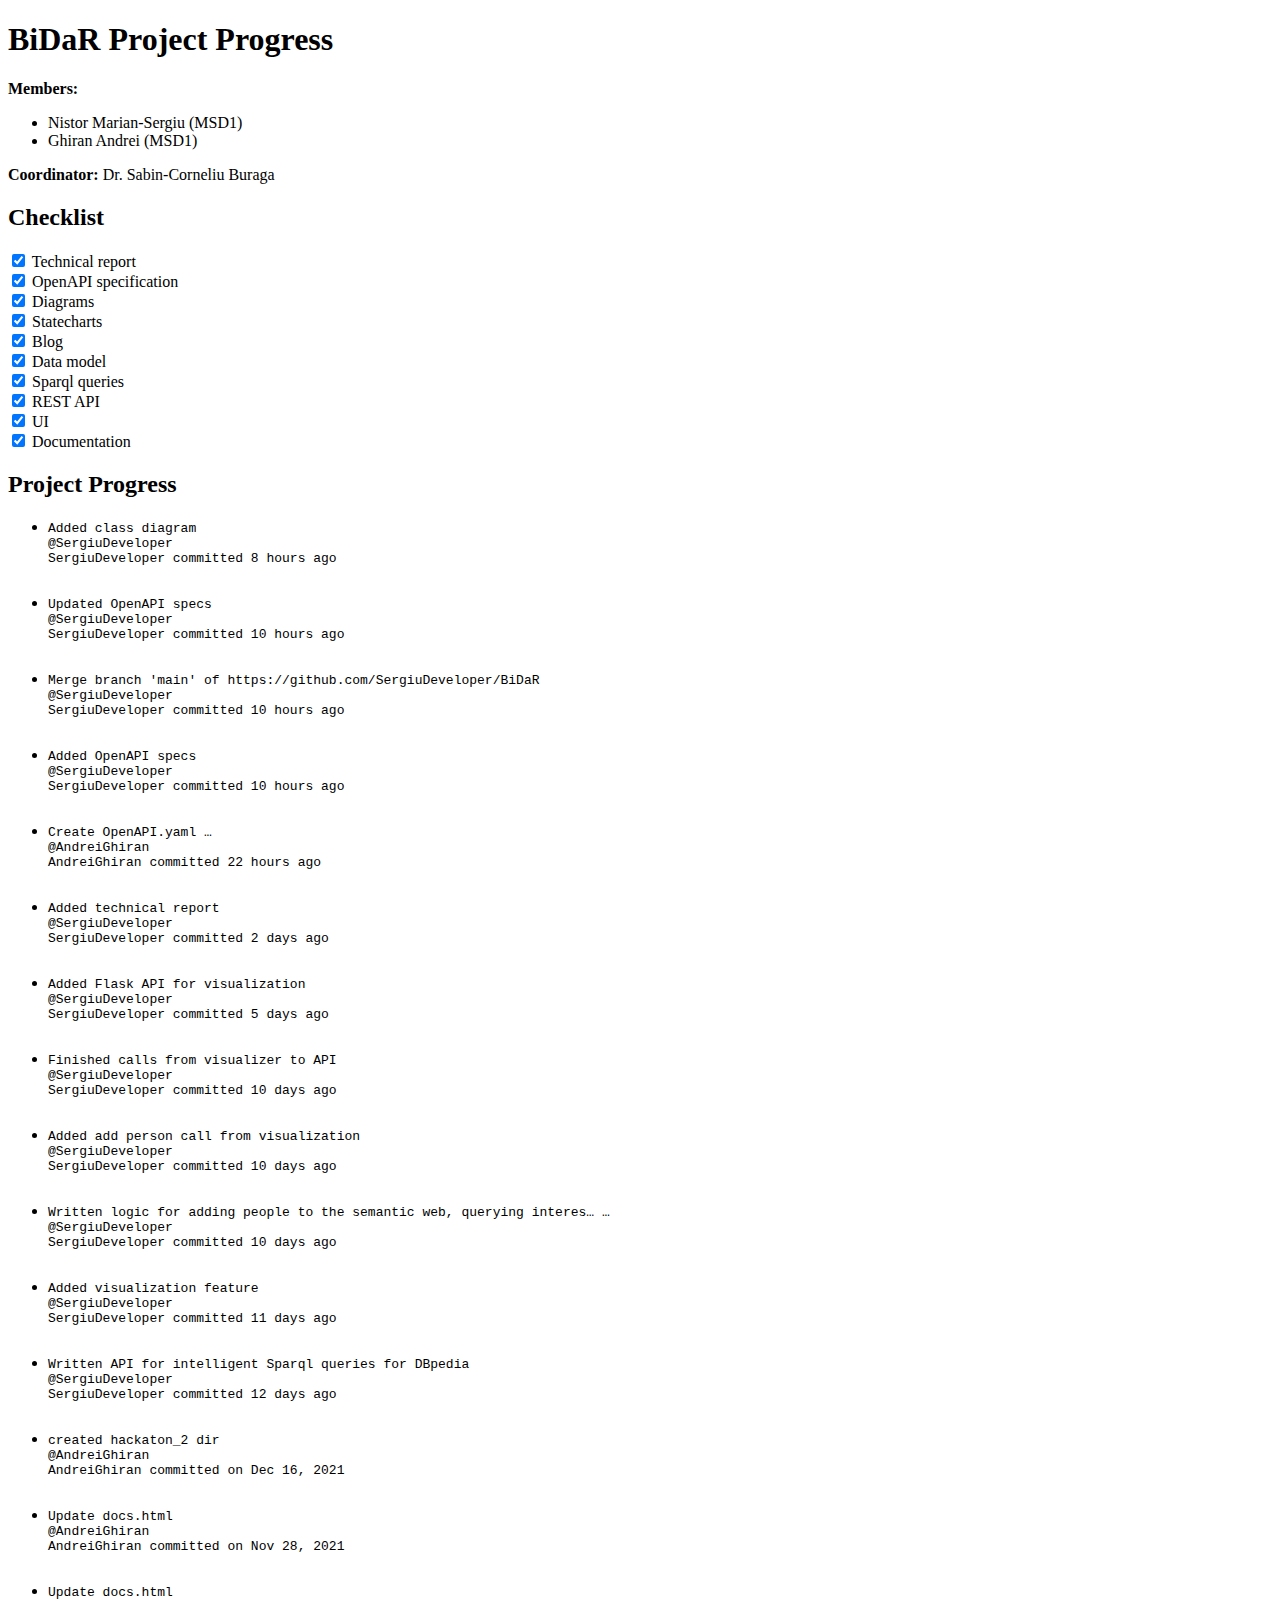
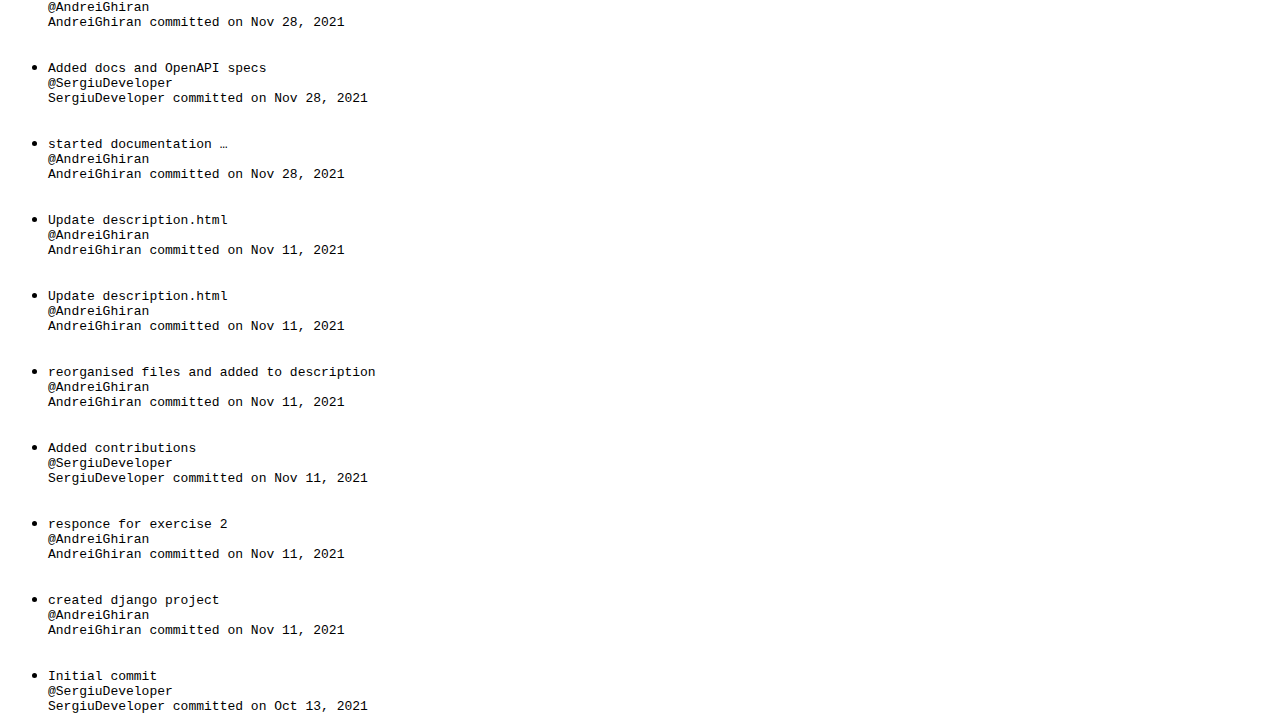
==== Docs/Blog/index.html @ fcbc8619 "Added Blog and Statechart" ====
<!DOCTYPE html>
<html>

<head>
    <meta name="keywords" content="project,infoiasi,wade,web">
    <title>BiDaR Project Progress</title>
</head>

<body>
    <h1>BiDaR Project Progress</h1>

    <div>
        <b>Members:</b>
        <ul>
            <li>Nistor Marian-Sergiu (MSD1)</li>
            <li>Ghiran Andrei (MSD1)</li>
        </ul>

        <b>Coordinator:</b> Dr. Sabin-Corneliu Buraga
    </div>

    <div>
        <h2>Checklist</h2>

        <input type="checkbox" onclick="return false;" checked="true" />
        <label>Technical report</label>
        <br>

        <input type="checkbox" onclick="return false;" checked="true" />
        <label>OpenAPI specification</label>
        <br>

        <input type="checkbox" onclick="return false;" checked="true" />
        <label>Diagrams</label>
        <br>

        <input type="checkbox" onclick="return false;" checked="true" />
        <label>Statecharts</label>
        <br>

        <input type="checkbox" onclick="return false;" checked="true" />
        <label>Blog</label>
        <br>

        <input type="checkbox" onclick="return false;" checked="true" />
        <label>Data model</label>
        <br>

        <input type="checkbox" onclick="return false;" checked="true" />
        <label>Sparql queries</label>
        <br>

        <input type="checkbox" onclick="return false;" checked="true" />
        <label>REST API</label>
        <br>

        <input type="checkbox" onclick="return false;" checked="true" />
        <label>UI</label>
        <br>

        <input type="checkbox" onclick="return false;" checked="true" />
        <label>Documentation</label>
        <br>
    </div>

    <div>
        <h2>Project Progress</h2>

        <ul>
            <li><pre>
Added class diagram
@SergiuDeveloper
SergiuDeveloper committed 8 hours ago
            </pre></li>

            <li><pre>
Updated OpenAPI specs
@SergiuDeveloper
SergiuDeveloper committed 10 hours ago
            </pre></li>

            <li><pre>
Merge branch 'main' of https://github.com/SergiuDeveloper/BiDaR
@SergiuDeveloper
SergiuDeveloper committed 10 hours ago
            </pre></li>

            <li><pre>
Added OpenAPI specs
@SergiuDeveloper
SergiuDeveloper committed 10 hours ago
            </pre></li>

            <li><pre>
Create OpenAPI.yaml …
@AndreiGhiran
AndreiGhiran committed 22 hours ago
            </pre></li>

            <li><pre>
Added technical report
@SergiuDeveloper
SergiuDeveloper committed 2 days ago
            </pre></li>

            <li><pre>
Added Flask API for visualization
@SergiuDeveloper
SergiuDeveloper committed 5 days ago
            </pre></li>

            <li><pre>
Finished calls from visualizer to API
@SergiuDeveloper
SergiuDeveloper committed 10 days ago
            </pre></li>

            <li><pre>
Added add person call from visualization
@SergiuDeveloper
SergiuDeveloper committed 10 days ago
            </pre></li>

            <li><pre>
Written logic for adding people to the semantic web, querying interes… …
@SergiuDeveloper
SergiuDeveloper committed 10 days ago
            </pre></li>

            <li><pre>
Added visualization feature
@SergiuDeveloper
SergiuDeveloper committed 11 days ago
            </pre></li>

            <li><pre>
Written API for intelligent Sparql queries for DBpedia
@SergiuDeveloper
SergiuDeveloper committed 12 days ago
            </pre></li>

            <li><pre>
created hackaton_2 dir
@AndreiGhiran
AndreiGhiran committed on Dec 16, 2021
            </pre></li>

            <li><pre>
Update docs.html
@AndreiGhiran
AndreiGhiran committed on Nov 28, 2021
            </pre></li>

            <li><pre>
Update docs.html
@AndreiGhiran
AndreiGhiran committed on Nov 28, 2021
            </pre></li>

            <li><pre>
Added docs and OpenAPI specs
@SergiuDeveloper
SergiuDeveloper committed on Nov 28, 2021
            </pre></li>

            <li><pre>
started documentation …
@AndreiGhiran
AndreiGhiran committed on Nov 28, 2021
            </pre></li>

            <li><pre>
Update description.html
@AndreiGhiran
AndreiGhiran committed on Nov 11, 2021
            </pre></li>

            <li><pre>
Update description.html        
@AndreiGhiran
AndreiGhiran committed on Nov 11, 2021
            </pre></li>

            <li><pre>
reorganised files and added to description
@AndreiGhiran
AndreiGhiran committed on Nov 11, 2021
            </pre></li>

            <li><pre>
Added contributions
@SergiuDeveloper
SergiuDeveloper committed on Nov 11, 2021
            </pre></li>

            <li><pre>
responce for exercise 2
@AndreiGhiran
AndreiGhiran committed on Nov 11, 2021
            </pre></li>

            <li><pre>
created django project
@AndreiGhiran
AndreiGhiran committed on Nov 11, 2021
            </pre></li>

            <li><pre>
Initial commit
@SergiuDeveloper
SergiuDeveloper committed on Oct 13, 2021
            </pre></li>
        </ul>
    </div>
</body>

</html>
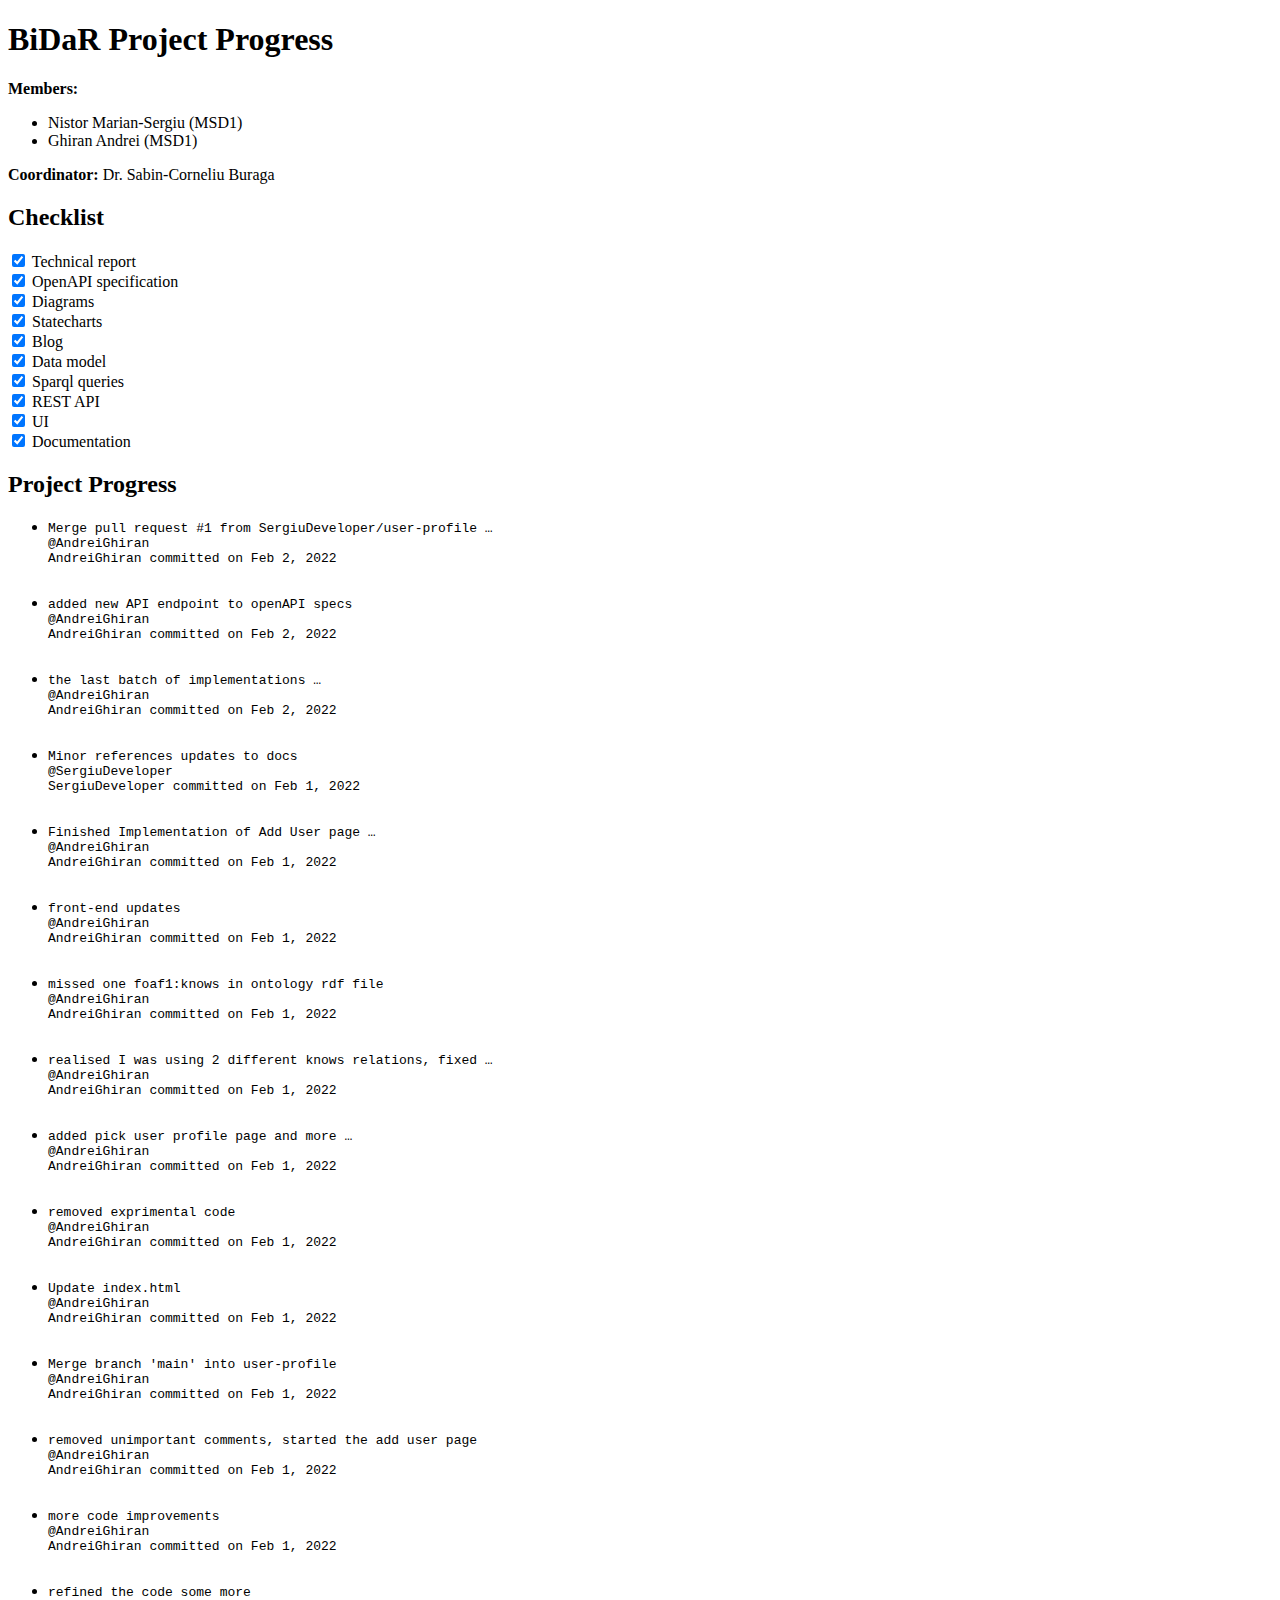
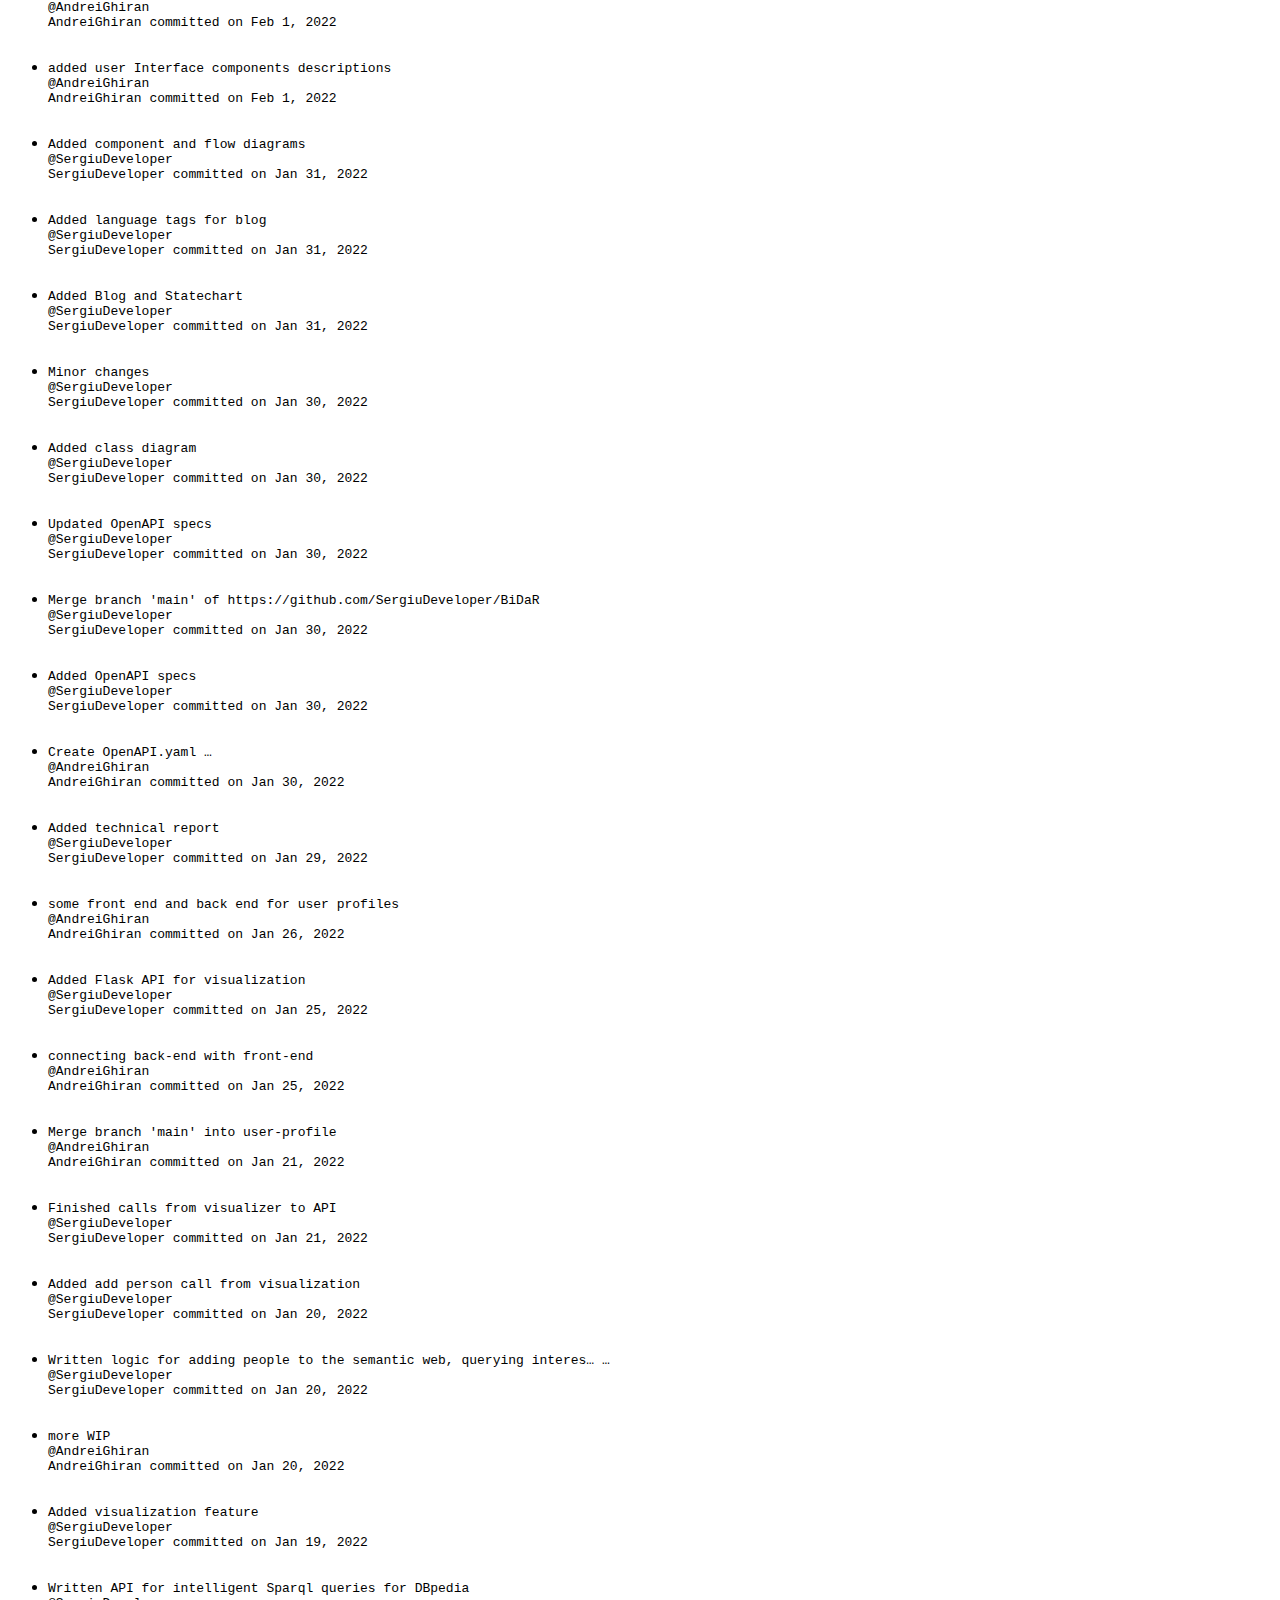
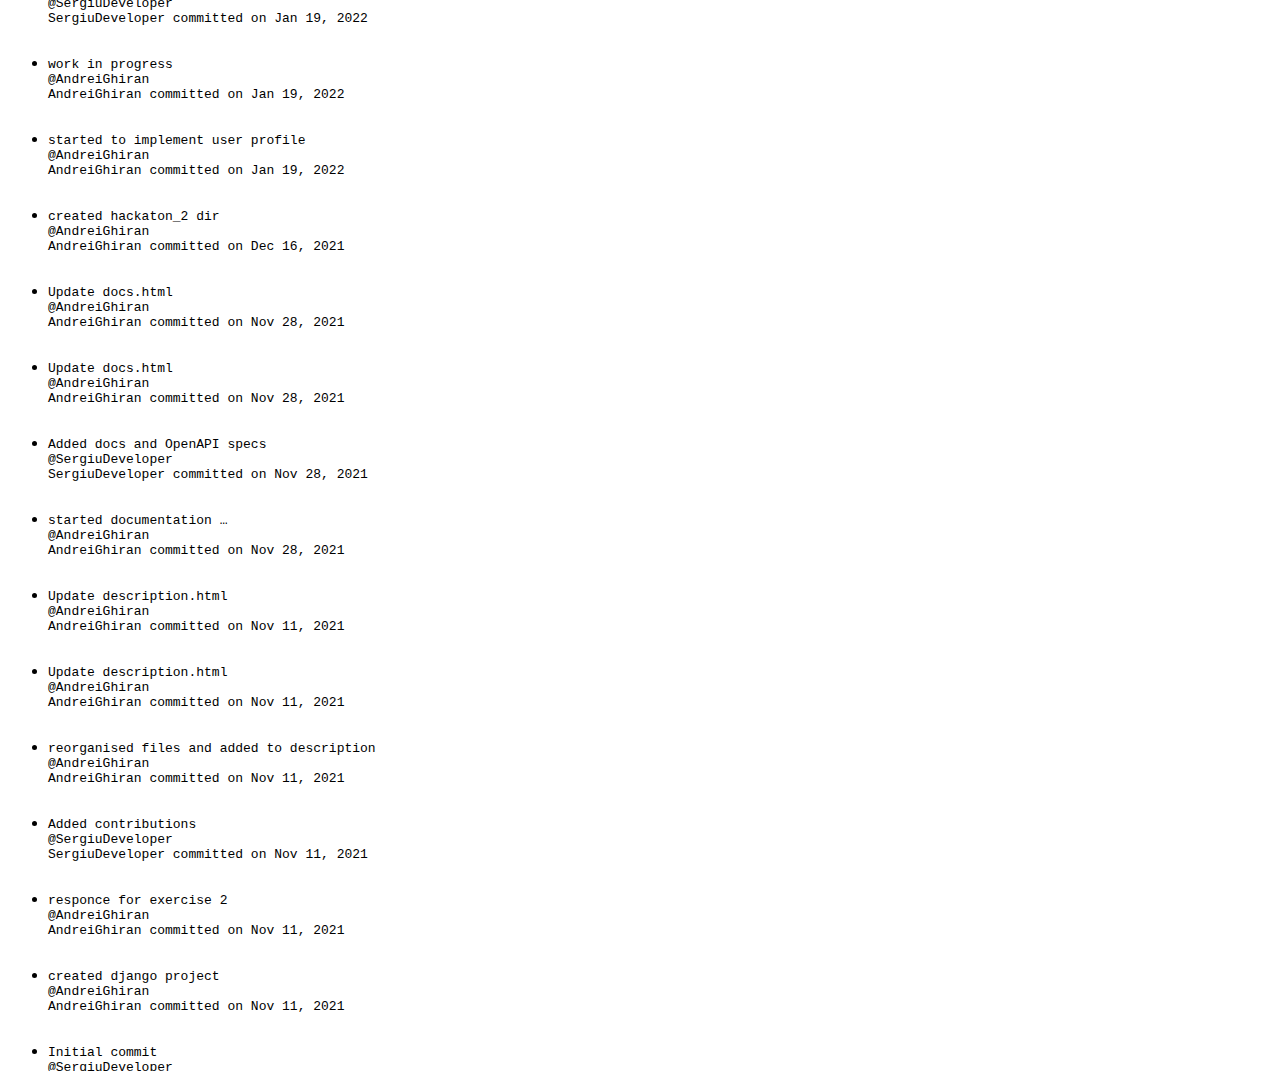
==== commit 3dbc4d66: "Updated blog" ====
--- a/Docs/Blog/index.html
+++ b/Docs/Blog/index.html
@@ -1,9 +1,11 @@
 <!DOCTYPE html>
-<html>
+<html lang="en">
 
 <head>
+	<title>BiDaR Project Progress</title>
+
     <meta name="keywords" content="project,infoiasi,wade,web">
-    <title>BiDaR Project Progress</title>
+	<meta http-equiv="content-language" content="en-us">
 </head>
 
 <body>
@@ -68,75 +70,231 @@
 
         <ul>
             <li><pre>
+Merge pull request #1 from SergiuDeveloper/user-profile …
+@AndreiGhiran
+AndreiGhiran committed on Feb 2, 2022
+            </pre></li>
+			
+            <li><pre>
+added new API endpoint to openAPI specs
+@AndreiGhiran
+AndreiGhiran committed on Feb 2, 2022
+            </pre></li>
+			
+            <li><pre>
+the last batch of implementations …
+@AndreiGhiran
+AndreiGhiran committed on Feb 2, 2022
+            </pre></li>
+			
+            <li><pre>
+Minor references updates to docs
+@SergiuDeveloper
+SergiuDeveloper committed on Feb 1, 2022
+            </pre></li>
+			
+            <li><pre>
+Finished Implementation of Add User page …
+@AndreiGhiran
+AndreiGhiran committed on Feb 1, 2022
+            </pre></li>
+			
+            <li><pre>
+front-end updates
+@AndreiGhiran
+AndreiGhiran committed on Feb 1, 2022
+            </pre></li>
+			
+            <li><pre>
+missed one foaf1:knows in ontology rdf file
+@AndreiGhiran
+AndreiGhiran committed on Feb 1, 2022
+            </pre></li>
+			
+            <li><pre>
+realised I was using 2 different knows relations, fixed …
+@AndreiGhiran
+AndreiGhiran committed on Feb 1, 2022
+            </pre></li>
+			
+            <li><pre>
+added pick user profile page and more …
+@AndreiGhiran
+AndreiGhiran committed on Feb 1, 2022
+            </pre></li>
+			
+            <li><pre>
+removed exprimental code
+@AndreiGhiran
+AndreiGhiran committed on Feb 1, 2022
+            </pre></li>
+			
+            <li><pre>
+Update index.html
+@AndreiGhiran
+AndreiGhiran committed on Feb 1, 2022
+            </pre></li>
+			
+            <li><pre>
+Merge branch 'main' into user-profile
+@AndreiGhiran
+AndreiGhiran committed on Feb 1, 2022
+            </pre></li>
+			
+            <li><pre>
+removed unimportant comments, started the add user page
+@AndreiGhiran
+AndreiGhiran committed on Feb 1, 2022
+            </pre></li>
+			
+            <li><pre>
+more code improvements
+@AndreiGhiran
+AndreiGhiran committed on Feb 1, 2022
+            </pre></li>
+			
+            <li><pre>
+refined the code some more
+@AndreiGhiran
+AndreiGhiran committed on Feb 1, 2022
+            </pre></li>
+			
+            <li><pre>
+added user Interface components descriptions
+@AndreiGhiran
+AndreiGhiran committed on Feb 1, 2022
+            </pre></li>
+			
+            <li><pre>
+Added component and flow diagrams
+@SergiuDeveloper
+SergiuDeveloper committed on Jan 31, 2022
+            </pre></li>
+			
+            <li><pre>
+Added language tags for blog
+@SergiuDeveloper
+SergiuDeveloper committed on Jan 31, 2022
+            </pre></li>
+			
+            <li><pre>
+Added Blog and Statechart
+@SergiuDeveloper
+SergiuDeveloper committed on Jan 31, 2022
+            </pre></li>
+			
+            <li><pre>
+Minor changes
+@SergiuDeveloper
+SergiuDeveloper committed on Jan 30, 2022
+			</pre></li>
+		
+            <li><pre>
 Added class diagram
 @SergiuDeveloper
-SergiuDeveloper committed 8 hours ago
+SergiuDeveloper committed on Jan 30, 2022
             </pre></li>
 
             <li><pre>
 Updated OpenAPI specs
 @SergiuDeveloper
-SergiuDeveloper committed 10 hours ago
+SergiuDeveloper committed on Jan 30, 2022
             </pre></li>
 
             <li><pre>
 Merge branch 'main' of https://github.com/SergiuDeveloper/BiDaR
 @SergiuDeveloper
-SergiuDeveloper committed 10 hours ago
+SergiuDeveloper committed on Jan 30, 2022
             </pre></li>
 
             <li><pre>
 Added OpenAPI specs
 @SergiuDeveloper
-SergiuDeveloper committed 10 hours ago
+SergiuDeveloper committed on Jan 30, 2022
             </pre></li>
 
             <li><pre>
 Create OpenAPI.yaml …
 @AndreiGhiran
-AndreiGhiran committed 22 hours ago
+AndreiGhiran committed on Jan 30, 2022
             </pre></li>
 
             <li><pre>
 Added technical report
 @SergiuDeveloper
-SergiuDeveloper committed 2 days ago
+SergiuDeveloper committed on Jan 29, 2022
+            </pre></li>
+			
+			<li><pre>
+some front end and back end for user profiles
+@AndreiGhiran
+AndreiGhiran committed on Jan 26, 2022
             </pre></li>
 
             <li><pre>
 Added Flask API for visualization
 @SergiuDeveloper
-SergiuDeveloper committed 5 days ago
+SergiuDeveloper committed on Jan 25, 2022
+            </pre></li>
+			
+			<li><pre>
+connecting back-end with front-end
+@AndreiGhiran
+AndreiGhiran committed on Jan 25, 2022
+            </pre></li>
+			
+			<li><pre>
+Merge branch 'main' into user-profile
+@AndreiGhiran
+AndreiGhiran committed on Jan 21, 2022
             </pre></li>
 
             <li><pre>
 Finished calls from visualizer to API
 @SergiuDeveloper
-SergiuDeveloper committed 10 days ago
+SergiuDeveloper committed on Jan 21, 2022
             </pre></li>
 
             <li><pre>
 Added add person call from visualization
 @SergiuDeveloper
-SergiuDeveloper committed 10 days ago
+SergiuDeveloper committed on Jan 20, 2022
             </pre></li>
 
             <li><pre>
 Written logic for adding people to the semantic web, querying interes… …
 @SergiuDeveloper
-SergiuDeveloper committed 10 days ago
+SergiuDeveloper committed on Jan 20, 2022
+            </pre></li>
+			
+			<li><pre>
+more WIP
+@AndreiGhiran
+AndreiGhiran committed on Jan 20, 2022
             </pre></li>
 
             <li><pre>
 Added visualization feature
 @SergiuDeveloper
-SergiuDeveloper committed 11 days ago
+SergiuDeveloper committed on Jan 19, 2022
             </pre></li>
 
             <li><pre>
 Written API for intelligent Sparql queries for DBpedia
 @SergiuDeveloper
-SergiuDeveloper committed 12 days ago
+SergiuDeveloper committed on Jan 19, 2022
+            </pre></li>
+			
+			<li><pre>
+work in progress
+@AndreiGhiran
+AndreiGhiran committed on Jan 19, 2022
+            </pre></li>
+			
+			<li><pre>
+started to implement user profile
+@AndreiGhiran
+AndreiGhiran committed on Jan 19, 2022
             </pre></li>
 
             <li><pre>
